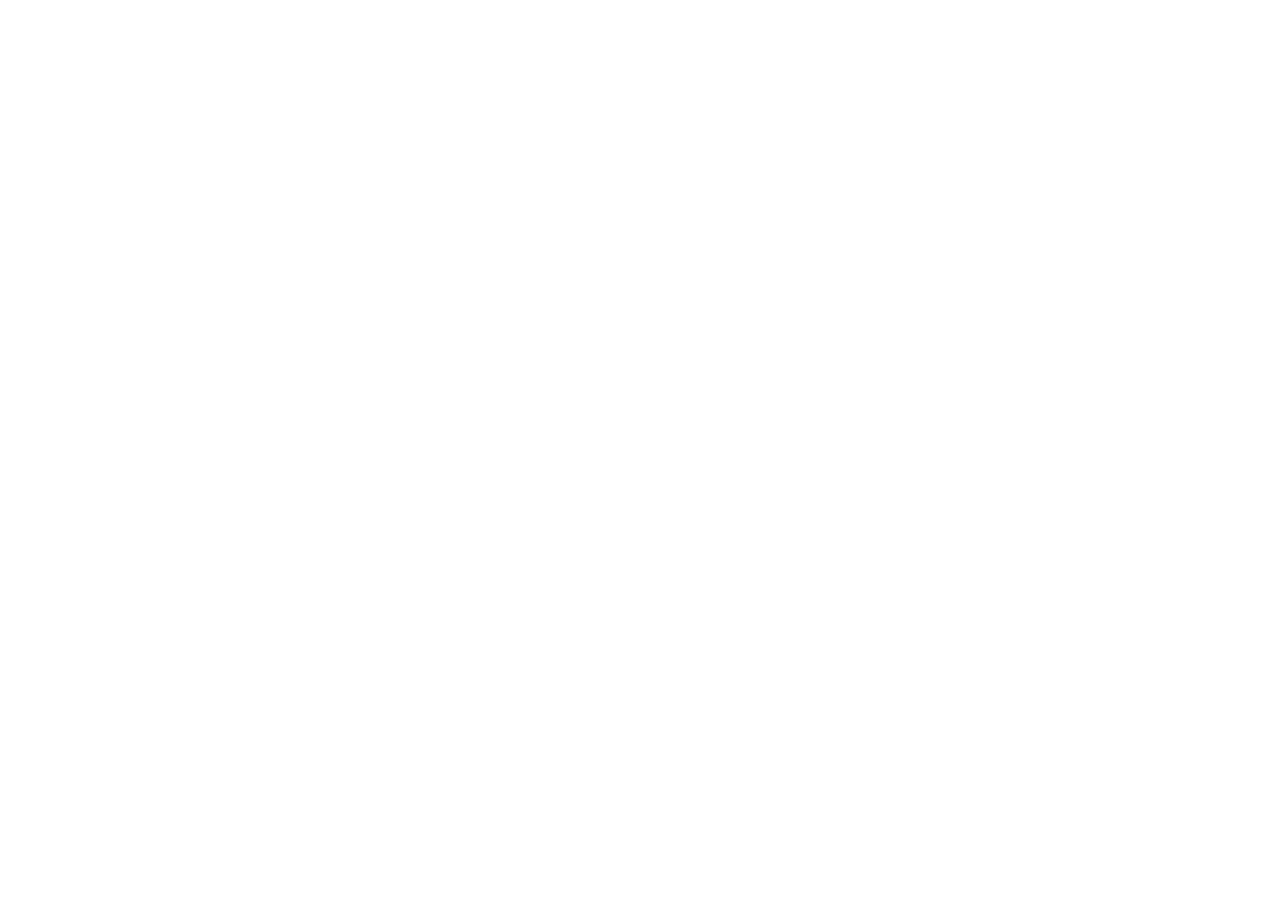
==== design-1/index.html @ 11d5eccc "design1" ====
<!DOCTYPE html>
<html lang="en">
<head>
    <meta charset="UTF-8">
    <meta name="viewport" content="width=device-width, initial-scale=1.0">
    <title>Document</title>
    <link rel="stylesheet" href="./css/style.css">
</head>
<body>
<!-- Mobile -->
    <div class="container">
        <div id="header">
            <div class="logo">
               <img src="https://www.saokim.com.vn/blog/wp-content/uploads/2022/04/logo-moi-cua-starbucks.jpg.webp" alt="logo">
               <h1>My Shop</h1>
           </div>
           <div class="menu">
               <button class="hamburger" id="hamburger-btn">&#9776;</button> <!-- Nút hamburger -->
               <nav>
                   <ul id="menu-items" class="hidden"> <!-- Danh sách menu với lớp "hidden" để ẩn -->
                       <li><a href="">Home</a></li>
                       <li><a href="">About us</a></li>
                       <li><a href="">Contact</a></li>
                       <li>
                           <div class="cart">
                               <button class="cart-button">
                                   My Cart (<span id="cart-count">0</span>)
                               </button>
                               <div class="cart-popup" id="cart-popup">
                                   <h2>Your Cart</h2>
                                   <ul id="cart-items"></ul>
                                   <p>Total: $<span id="cart-total">0.00</span></p>
                                   <button class="checkout-button">Checkout</button>
                               </div>
                           </div>
                       </li>
                   </ul>
               </nav>
           </div>   
       </div>
       <div class="content">
            <div class="categories">
                <h2>Categories</h2>
                <ul>
                    <li>
                        <input type="checkbox" id="devices" name="categories">
                        <label for="devices">Devices</label>
                    </li>
                    <li>
                        <input type="checkbox" id="funitures" name="categories">
                        <label for="funitures">Funitures</label>
                    </li>
                    <li>
                        <input type="checkbox" id="cloths" name="categories">
                        <label for="cloths">Cloths</label>
                    </li>
                    <li>
                        <input type="checkbox" id="food&drink" name="categories">
                        <label for="food&drink">Food & Drink</label>
                    </li>
                    <li>
                        <input type="checkbox" id="materials" name="categories">
                        <label for="materials">Materials</label>
                    </li>
                    <li>
                        <input type="checkbox" id="computers" name="categories">
                        <label for="computers">Computers</label>
                    </li>
                    <li><a href="#">Show more...</a></li>
                </ul>
            </div>
            <div class="content-right">
                <div class="search-box">
                    <div class="search-bar">
                        <input type="text" id="searchInput" placeholder="Enter keyword to search" required>
                        <button type="submit" onclick="handleSearch()">🔍</button>
                    </div>
                    <div class="sort-order">
                        <select name="sort-order" id="sortby">
                            <option value="default">Sort by</option>
                            <option value="price-asc">Price (Ascending)</option>
                            <option value="price-desc">Price (Descending)</option>
                            <option value="name-asc">Name (Ascending)</option>
                            <option value="name-desc">Name (Descending)</option>
                        </select>
                        <select name="sort-order" id="orderby">
                            <option value="default">Order by</option>
                            <option value="featured">Featured</option>
                            <option value="latest">Latest</option>
                            <option value="popular">Popular</option>
                        </select>
                    </div>
                </div>                
            </div>
       </div>
       <div class="content-bottom">
            <div class="product-list">
                <div class="product-card">
                    <img src="./img/images.png" alt="product-image">
                    <h4>Product-Name</h4>
                    <p>$129.1</p>
                    <div class="discount">-10%</div>
                    <button>ADD TO CART</button>
                </div>
                <!-- them cac san pham khac neu can  -->

                <div class="product-card">
                    <img src="./img/images.png" alt="product-image">
                    <h4>Product-Name</h4>
                    <p>$129.1</p>
                    <div class="discount">-10%</div>
                    <button>ADD TO CART</button>
                </div>
                <div class="product-card">
                    <img src="./img/images.png" alt="product-image">
                    <h4>Product-Name</h4>
                    <p>$129.1</p>
                    <div class="discount">-10%</div>
                    <button>ADD TO CART</button>
                </div>
                <div class="product-card">
                    <img src="./img/images.png" alt="product-image">
                    <h4>Product-Name</h4>
                    <p>$129.1</p>
                    <div class="discount">-10%</div>
                    <button>ADD TO CART</button>
                </div>
            </div>
       </div>
    </div>
<!-- Desktop -->
           <div class="container2">
                <div id="header2">
                    <div class="logo">
                        <img src="https://www.saokim.com.vn/blog/wp-content/uploads/2022/04/logo-moi-cua-starbucks.jpg.webp" alt="logo">
                        <h1>My Shop</h1>
                    </div>
                    <div class="menu">
                        <nav>
                            <ul>
                                <li><a href="">Home</a></li>
                                <li><a href="">About us</a></li>
                                <li><a href="">Contact</a></li>
                                <li><div class="cart">
                                    <button class="cart-button">
                                    My Cart (<span id="cart-count">0</span>)
                                    </button>
                                    <div class="cart-popup" id="cart-popup">
                                    <h2>Your Cart</h2>
                                    <ul id="cart-items"></ul>
                                    <p>Total: $<span id="cart-total">0.00</span></p>
                                    <button class="checkout-button">Checkout</button>
                                    </div>
                                </div></li>
                            </ul>
                        </nav>
                    </div>
                </div>
           </div>
    <script src="./js/mobile.js"></script>
</body>
</html>
---- design-1/css/style.css ----
body{
    margin: 0;
    padding: 0;
    box-sizing: border-box;
    display: flex;
}
.container,.container2 {
    display: none;
}
@media only screen and (max-width: 573px){
    .container{
        display: flex;
        flex-direction: column;
        padding: 10px;
        align-items: center;
        width: 100%;
    }
    #header{
        width: 92%;
        display: flex;
        justify-content: space-between;
        align-items: center;
        margin: 10px 20px;
        padding: 10px 20px;
        background-color: bisque;
    }
    .logo{
        display: flex;
        align-items: center;
        gap: 10px;
    }
    .logo img {
        width: 100px;
        height: 70px;
        border-radius: 50%;
   }
   .menu{
    position: relative;
   }
   #menu-items {
    position: absolute; /* Đặt menu ở vị trí tuyệt đối */
    left: 0;
    padding: 0;
    z-index: 1000;
    }
    .hidden{
        display: none;
        position: absolute;
    }
    #cart-popup{
        display: none;
    }
    .categories{
        border: 2px solid black;
        padding: 5px;
    }
    .categories ul{

    }
    .categories ul li{
        list-style-type: none;
        margin-top: 5px;
    } 
    .categories ul li a{
        border: 1px solid black;
        background-color: rgb(141, 212, 236);
        text-decoration: none;
        color: #333;
        font-weight: bolder;
        border-radius: 10px;
        padding: 5px;
        position: relative;
        top: 5px;
    }
    .content{
        display: grid;
        grid-template-columns: 50% 50%;
        background-color: #a38c8c;
    }
    .content-right{
        display: flex;
        padding: 10px;

    }
    .search-box{
        padding: 4px;
        border: 2px solid black;
        
    }
    .search-bar input{
        width: 98%;
        position: relative;
        display: grid;
        grid-template-columns: 2fr 1fr;
    }
    .product-list {
        display: grid;
        grid-template-columns: repeat(2,200px);
        gap: 20px; /* Khoảng cách giữa các thẻ sản phẩm */
        padding: 10px;
    }
    .content{
        width: 100%;
    }
    .product-card {
        border: 1px solid #ccc;
        border-radius: 8px;
        padding: 10px;
        text-align: center;
        background-color: #fff;
        box-shadow: 0 4px 8px rgba(0, 0, 0, 0.1);
        transition: transform 0.3s ease, box-shadow 0.3s ease;
    }
    
    .product-card:hover {
        transform: translateY(-5px);
        box-shadow: 0 8px 16px rgba(0, 0, 0, 0.2);
    }
    
    .product-card img {
        width: 100px;
        height: 100px;
        object-fit: cover;
    }
    
    .product-card h4 {
        font-size: 18px;
        margin: 5px 0;
    }
    
    .product-card p {
        font-size: 16px;
        color: #007BFF;
        margin: 5px 0;
    }
    
    .product-card .discount {
        font-size: 14px;
        color: #FF0000;
        margin-bottom: 10px;
    }
    
    .product-card button {
        padding: 8px 12px;
        border: none;
        background-color: #007BFF;
        color: white;
        border-radius: 4px;
        cursor: pointer;
    }
    
    .product-card button:hover {
        background-color: #0056b3;
    }
    
    

@media only screen and (min-width: 574px){
    .container2{
        display: flex;
        flex-direction: column;
        width: 100%;
        padding: 10px;
        align-items: center;
    }
    #header2{
        width:97%;
        display: flex;
        justify-content: space-between;
        align-items: center;
        margin: 10px 20px;
        padding: 10px 20px;
        background-color: bisque;
    }
    .logo{
        display: flex;
        align-items: center;
        gap: 10px;
    }
    .logo img {
         width: 100px;
         height: 70px;
         border-radius: 50%;
    }
    .menu nav ul{
        display: flex;
        gap: 20px;
        list-style-type: none;
        margin: 0;
        padding: 0;
    }
    .menu nav ul li a{
        text-decoration: none;
        color: #333;
        font-weight: bolder;
    }
    #cart-popup{
        display: none;
    }   
    
}
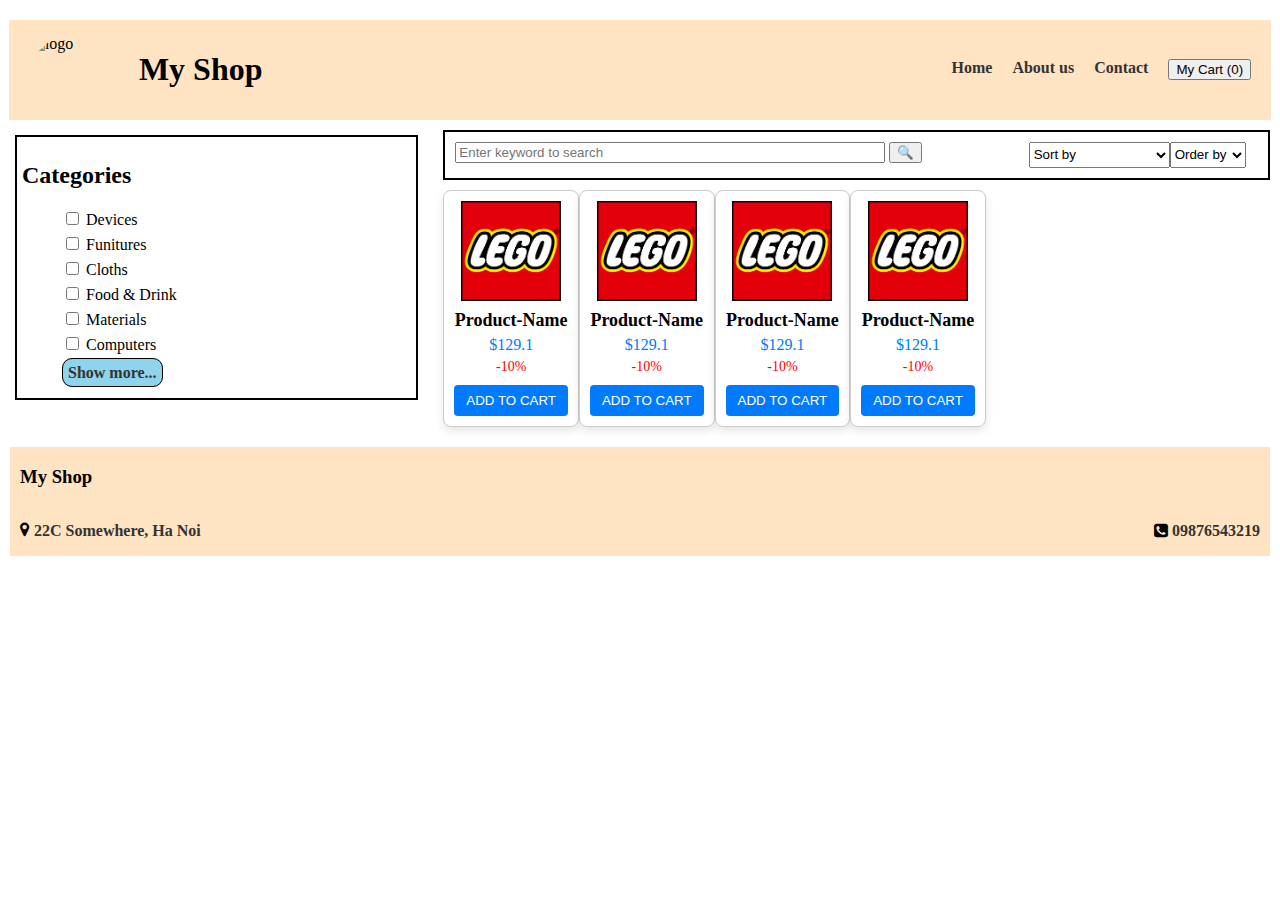
==== commit b9296882: "update" ====
--- a/design-1/index.html
+++ b/design-1/index.html
@@ -5,13 +5,14 @@
     <meta name="viewport" content="width=device-width, initial-scale=1.0">
     <title>Document</title>
     <link rel="stylesheet" href="./css/style.css">
+    <link rel="stylesheet" href="https://cdnjs.cloudflare.com/ajax/libs/font-awesome/4.7.0/css/font-awesome.min.css">
 </head>
 <body>
 <!-- Mobile -->
     <div class="container">
         <div id="header">
             <div class="logo">
-               <img src="https://www.saokim.com.vn/blog/wp-content/uploads/2022/04/logo-moi-cua-starbucks.jpg.webp" alt="logo">
+               <img src="./img/logo.png" alt="logo">
                <h1>My Shop</h1>
            </div>
            <div class="menu">
@@ -127,6 +128,19 @@
                 </div>
             </div>
        </div>
+       <div class="footer">
+            <h3>My Shop</h3>
+            <div class="info">
+                <div class="address">
+                    <i class="fa fa-map-marker" aria-hidden="true"></i>
+                    <p>22C Somewhere, Ha Noi</p>
+                </div>
+                <div class="phone">
+                    <i class="fa fa-phone-square" aria-hidden="true"></i>
+                    <a href="tel:+849876543210">09876543219</a>
+                </div>
+            </div>
+       </div>
     </div>
 <!-- Desktop -->
            <div class="container2">
@@ -156,6 +170,111 @@
                         </nav>
                     </div>
                 </div>
+                <div class="content">
+                    <div class="categories">
+                        <div class="categories-inside">
+                            <h2>Categories</h2>
+                            <ul>
+                                <li>
+                                    <input type="checkbox" id="devices" name="categories">
+                                    <label for="devices">Devices</label>
+                                </li>
+                                <li>
+                                    <input type="checkbox" id="funitures" name="categories">
+                                    <label for="funitures">Funitures</label>
+                                </li>
+                                <li>
+                                    <input type="checkbox" id="cloths" name="categories">
+                                    <label for="cloths">Cloths</label>
+                                </li>
+                                <li>
+                                    <input type="checkbox" id="food&drink" name="categories">
+                                    <label for="food&drink">Food & Drink</label>
+                                </li>
+                                <li>
+                                    <input type="checkbox" id="materials" name="categories">
+                                    <label for="materials">Materials</label>
+                                </li>
+                                <li>
+                                    <input type="checkbox" id="computers" name="categories">
+                                    <label for="computers">Computers</label>
+                                </li>
+                                <li><a href="#">Show more...</a></li>
+                            </ul>
+                        </div>
+                    </div>
+                    <div class="content-right">
+                        <div class="search-box">
+                            <div class="search-bar">
+                                <input type="text" id="searchInput" placeholder="Enter keyword to search" required>
+                                <button type="submit" onclick="handleSearch()">🔍</button>
+                            </div>
+                            <div class="sort-order">
+                                <select name="sort-order" id="sortby">
+                                    <option value="default">Sort by</option>
+                                    <option value="price-asc">Price (Ascending)</option>
+                                    <option value="price-desc">Price (Descending)</option>
+                                    <option value="name-asc">Name (Ascending)</option>
+                                    <option value="name-desc">Name (Descending)</option>
+                                </select>
+                                <select name="sort-order" id="orderby">
+                                    <option value="default">Order by</option>
+                                    <option value="featured">Featured</option>
+                                    <option value="latest">Latest</option>
+                                    <option value="popular">Popular</option>
+                                </select>
+                            </div>
+                        </div>  
+                        <div class="product-list">
+                            <div class="product-card">
+                                <img src="./img/images.png" alt="product-image">
+                                <h4>Product-Name</h4>
+                                <p>$129.1</p>
+                                <div class="discount">-10%</div>
+                                <button>ADD TO CART</button>
+                            </div>
+                            <!-- them cac san pham khac neu can  -->
+            
+                            <div class="product-card">
+                                <img src="./img/images.png" alt="product-image">
+                                <h4>Product-Name</h4>
+                                <p>$129.1</p>
+                                <div class="discount">-10%</div>
+                                <button>ADD TO CART</button>
+                            </div>
+                            <div class="product-card">
+                                <img src="./img/images.png" alt="product-image">
+                                <h4>Product-Name</h4>
+                                <p>$129.1</p>
+                                <div class="discount">-10%</div>
+                                <button>ADD TO CART</button>
+                            </div>
+                            <div class="product-card">
+                                <img src="./img/images.png" alt="product-image">
+                                <h4>Product-Name</h4>
+                                <p>$129.1</p>
+                                <div class="discount">-10%</div>
+                                <button>ADD TO CART</button>
+                            </div>
+                        </div>              
+                    </div>
+               </div>
+               
+                        
+                
+                <div class="footer">
+                        <h3>My Shop</h3>
+                        <div class="info">
+                            <div class="address">
+                                <i class="fa fa-map-marker" aria-hidden="true"></i>
+                                <p>22C Somewhere, Ha Noi</p>
+                            </div>
+                            <div class="phone">
+                                <i class="fa fa-phone-square" aria-hidden="true"></i>
+                                <a href="tel:+849876543210">09876543219</a>
+                            </div>
+                        </div>
+                </div>
            </div>
     <script src="./js/mobile.js"></script>
 </body>
--- a/design-1/css/style.css
+++ b/design-1/css/style.css
@@ -38,7 +38,7 @@
     position: relative;
    }
    #menu-items {
-    position: absolute; /* Đặt menu ở vị trí tuyệt đối */
+    position: absolute; 
     left: 0;
     padding: 0;
     z-index: 1000;
@@ -54,9 +54,7 @@
         border: 2px solid black;
         padding: 5px;
     }
-    .categories ul{
-
-    }
+    
     .categories ul li{
         list-style-type: none;
         margin-top: 5px;
@@ -96,7 +94,7 @@
     .product-list {
         display: grid;
         grid-template-columns: repeat(2,200px);
-        gap: 20px; /* Khoảng cách giữa các thẻ sản phẩm */
+        gap: 20px; 
         padding: 10px;
     }
     .content{
@@ -152,8 +150,39 @@
     .product-card button:hover {
         background-color: #0056b3;
     }
-    
-    
+    .footer{
+        width: 100%;
+        background-color: bisque    ;
+    }
+    .footer h3{
+        padding-left: 10px;
+    }
+    .info{
+        display: flex;
+        flex-direction: row;
+        justify-content: space-between;
+        padding: 0 10px;
+        align-items: center;
+    }
+    .address{
+        display: flex;
+        flex-direction: row;
+        gap: 5px;
+    }
+    .address i{
+        position: relative;
+        top: 15px;
+    }
+    .address p{
+        color: #333;
+        font-weight: bolder;
+    }
+    .phone a{
+        text-decoration: none;
+        color: #333;
+        font-weight: bolder;
+    }
+}
 
 @media only screen and (min-width: 574px){
     .container2{
@@ -197,5 +226,141 @@
     #cart-popup{
         display: none;
     }   
-    
+    .content{
+        width: 100%;
+        display: grid;
+        grid-template-columns: 1fr 2fr    ;
+        gap: 20px;
+    }
+    .categories{      
+        padding: 5px;
+    }
+    .categories-inside{
+        border: 2px solid black;
+        padding: 5px;
+    }
+    .categories ul li{
+        list-style-type: none;
+        margin-top: 5px;
+    } 
+    .categories ul li a{
+        border: 1px solid black;
+        background-color: rgb(141, 212, 236);
+        text-decoration: none;
+        color: #333;
+        font-weight: bolder;
+        border-radius: 10px;
+        padding: 5px;
+        position: relative;
+        top: 5px;
+    }
+    .content-right{
+        display: grid;
+        grid-template-rows: 50px ;
+        row-gap: 10px;
+    }
+    .search-box{
+        padding: 10px;
+        border: 2px solid black;
+        box-sizing: border-box;
+        display: grid;
+        grid-template-columns: 2.5fr 1fr;
+    }
+    .search-bar input{
+        width: 100%;
+        max-width: 430px;
+        box-sizing: border-box;
+    }
+    .sort-order{
+        display: flex;
+        flex-direction: row;
+    }
+    .product-list{
+        display: flex;
+        flex-direction: row;
+        flex-wrap: wrap;
+    }
+    .product-card {
+        border: 1px solid #ccc;
+        border-radius: 8px;
+        padding: 10px;
+        text-align: center;
+        background-color: #fff;
+        box-shadow: 0 4px 8px rgba(0, 0, 0, 0.1);
+        transition: transform 0.3s ease, box-shadow 0.3s ease;
+    }
+    
+    .product-card:hover {
+        transform: translateY(-5px);
+        box-shadow: 0 8px 16px rgba(0, 0, 0, 0.2);
+    }
+    
+    .product-card img {
+        width: 100px;
+        height: 100px;
+        object-fit: cover;
+    }
+    
+    .product-card h4 {
+        font-size: 18px;
+        margin: 5px 0;
+    }
+    
+    .product-card p {
+        font-size: 16px;
+        color: #007BFF;
+        margin: 5px 0;
+    }
+    
+    .product-card .discount {
+        font-size: 14px;
+        color: #FF0000;
+        margin-bottom: 10px;
+    }
+    
+    .product-card button {
+        padding: 8px 12px;
+        border: none;
+        background-color: #007BFF;
+        color: white;
+        border-radius: 4px;
+        cursor: pointer;
+    }
+    
+    .product-card button:hover {
+        background-color: #0056b3;
+    }
+    .footer{
+        margin-top: 20px;
+        width: 100%;
+        background-color: bisque    ;
+    }
+    .footer h3{
+        padding-left: 10px;
+    }
+    .info{
+        display: flex;
+        flex-direction: row;
+        justify-content: space-between;
+        padding: 0 10px;
+        align-items: center;
+    }
+    .address{
+        display: flex;
+        flex-direction: row;
+        gap: 5px;
+    }
+    .address i{
+        position: relative;
+        top: 15px;
+    }
+    .address p{
+        color: #333;
+        font-weight: bolder;
+    }
+    .phone a{
+        text-decoration: none;
+        color: #333;
+        font-weight: bolder;
+    }
 }
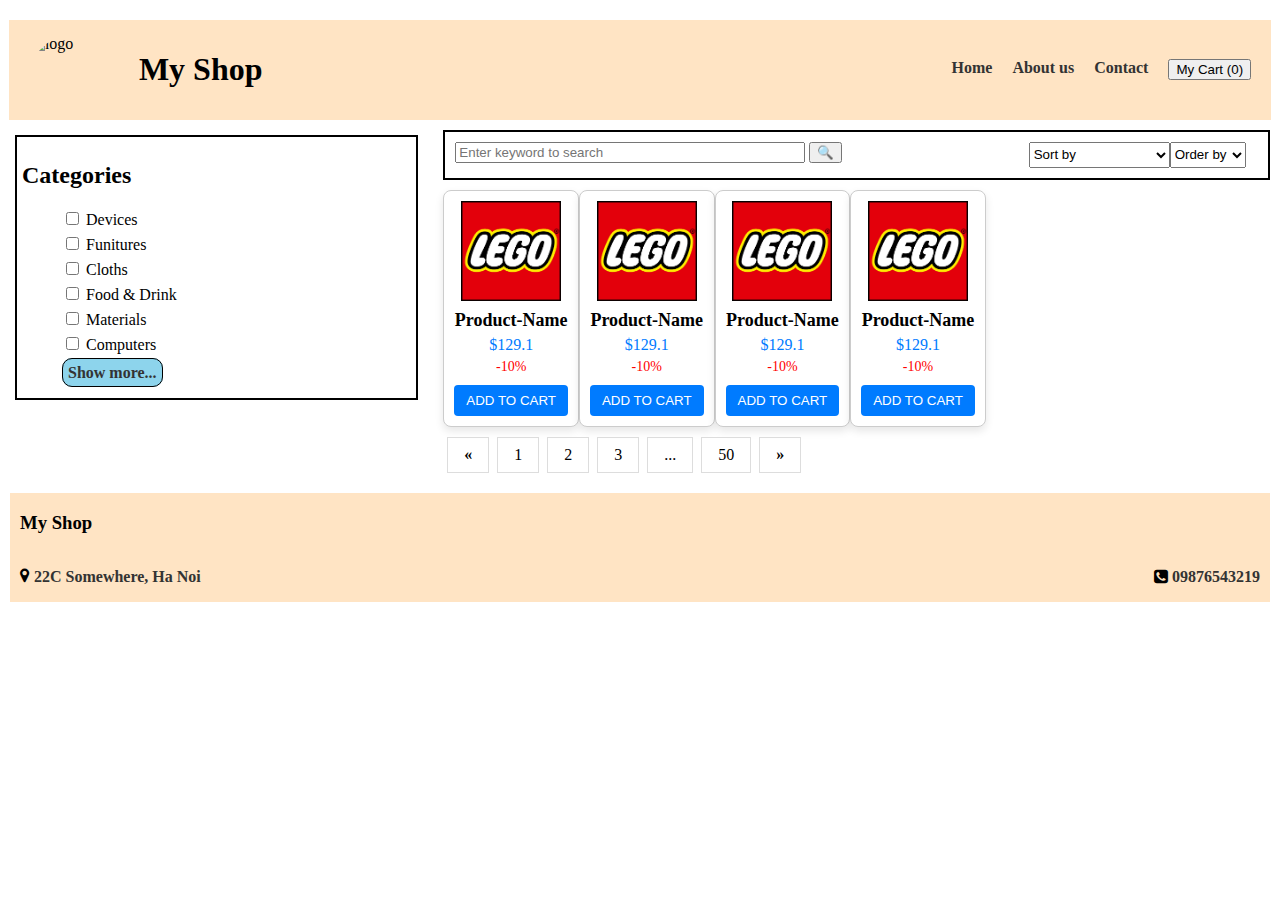
==== commit ebc45d70: "update" ====
--- a/design-1/index.html
+++ b/design-1/index.html
@@ -126,7 +126,18 @@
                     <div class="discount">-10%</div>
                     <button>ADD TO CART</button>
                 </div>
-            </div>
+                <!-- chuyen trang -->
+                <div class="pagination">
+                    <a href="#" class="prev" onclick="changePage(-1)">«</a>
+                    <a href="#" class="page-num" onclick="changePage(1)">1</a>
+                    <a href="#" class="page-num" onclick="changePage(2)">2</a>
+                    <a href="#" class="page-num" onclick="changePage(3)">3</a>
+                    <a href="#" class="page-num" onclick="">...</a>
+                    <!-- them nut trang neu muon -->
+                    <a href="#" class="page-num" onclick="changePage(50)">50</a>
+                    <a href="#" class="next" onclick="changePage(1)">»</a>
+                </div>                  
+            </div>  
        </div>
        <div class="footer">
             <h3>My Shop</h3>
@@ -256,7 +267,18 @@
                                 <div class="discount">-10%</div>
                                 <button>ADD TO CART</button>
                             </div>
-                        </div>              
+                        </div>  
+                        <!-- chuyen trang -->
+                        <div class="pagination">
+                            <a href="#" class="prev" onclick="changePage(-1)">«</a>
+                            <a href="#" class="page-num" onclick="changePage(1)">1</a>
+                            <a href="#" class="page-num" onclick="changePage(2)">2</a>
+                            <a href="#" class="page-num" onclick="changePage(3)">3</a>
+                            <a href="#" class="page-num" onclick="">...</a>
+                            <!-- them trang neu muon -->
+                            <a href="#" class="page-num" onclick="changePage(50)">50</a>
+                            <a href="#" class="next" onclick="changePage(1)">»</a>
+                        </div>                
                     </div>
                </div>
                
--- a/design-1/css/style.css
+++ b/design-1/css/style.css
@@ -150,6 +150,34 @@
     .product-card button:hover {
         background-color: #0056b3;
     }
+    .pagination {
+        display: inline-block;
+      }
+      
+      .pagination a {
+        color: black;
+        float: left;
+        padding: 8px 16px;
+        text-decoration: none;
+        transition: background-color 0.3s;
+        border: 1px solid #ddd;
+        margin: 0 4px;
+      }
+      
+      .pagination a.active {
+        background-color: #4CAF50;
+        color: white;
+        border: 1px solid #4CAF50;
+      }
+      
+      .pagination a:hover:not(.active) {
+        background-color: #ddd;
+      }
+      
+      .pagination a.prev, .pagination a.next {
+        font-weight: bold;
+      }
+      
     .footer{
         width: 100%;
         background-color: bisque    ;
@@ -268,7 +296,7 @@
     }
     .search-bar input{
         width: 100%;
-        max-width: 430px;
+        max-width: 350px;
         box-sizing: border-box;
     }
     .sort-order{
@@ -330,6 +358,35 @@
     .product-card button:hover {
         background-color: #0056b3;
     }
+    .pagination {
+        display: inline-block;
+      }
+      
+      .pagination a {
+        color: black;
+        float: left;
+        padding: 8px 16px;
+        text-decoration: none;
+        transition: background-color 0.3s;
+        border: 1px solid #ddd;
+        margin: 0 4px;
+      }
+      
+      .pagination a.active {
+        background-color: #4CAF50;
+        color: white;
+        border: 1px solid #4CAF50;
+      }
+      
+      .pagination a:hover:not(.active) {
+        background-color: #ddd;
+      }
+      
+      .pagination a.prev, .pagination a.next {
+        font-weight: bold;
+      }
+      
+
     .footer{
         margin-top: 20px;
         width: 100%;
